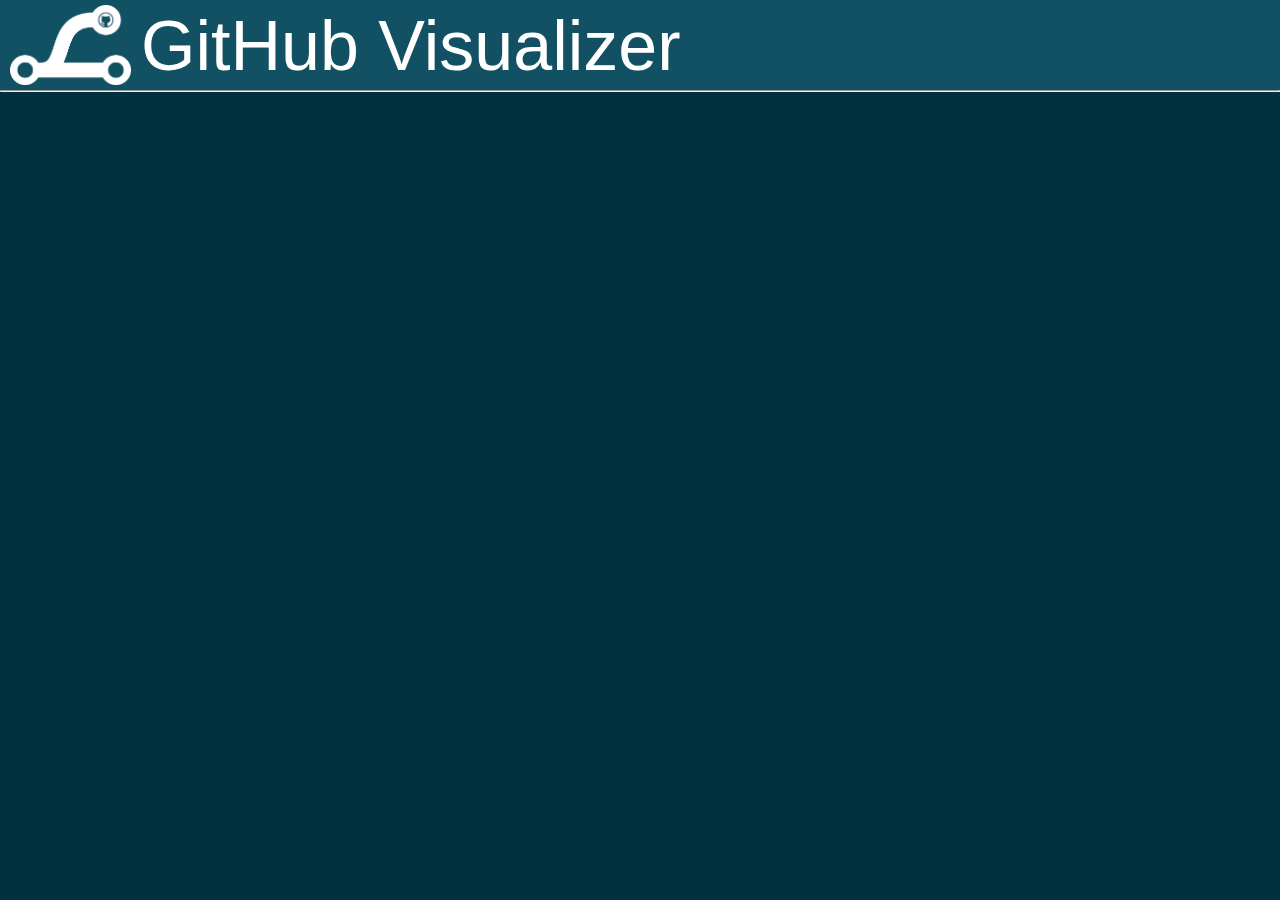
==== src/src/index.html @ 8bae16d9 "changed colors and favicons added" ====
<!DOCTYPE html>
<html lang="en">
<head>
    <meta charset="UTF-8">
    <link rel="stylesheet" href="styles/style.css" type="text/css">
    <link rel="apple-touch-icon" sizes="180x180" href="images/favicons/apple-touch-icon.png">
    <link rel="icon" type="image/png" sizes="32x32" href="images/favicons/favicon-32x32.png">
    <link rel="icon" type="image/png" sizes="16x16" href="images/favicons/favicon-16x16.png">
    <link rel="manifest" href="site.webmanifest">
    <title>GitHub visualizer</title>
</head>
<body>
    <div id="header">
        <img id="logo" src="images/logo_big.png" alt="logo"/>
        <span id="title"> GitHub Visualizer </span>
    </div>
    <hr />
    <script>
    </script>

</body>
</html>
---- src/src/styles/style.css ----
html {
    background-color: #00313F;
    font-family: sans-serif;
}
body {
    margin: 0;
}

#header {
    width: 100%;
    height: 90px;
    margin: 0px;
    background-color: #115163;
    position: relative;
    color: white;
    font-size: 70px;
}

#logo {
    width: 121px;
    height: 80px;
    margin: 5px 10px;
    float: left;
}

#title {
    vertical-align: middle;
}

hr {
    margin: 0;
    padding: 0;
}
/*
.button {
    text-decoration: none;
    text-transform: uppercase;
    font-family: "Exo 2", sans-serif;
    font-weight: 300;
    font-size: 30px;
    display: inline-block;
    position: relative;
    text-align: center;
    color: #00c7ec;
    border: 1px solid #00c7ec;
    border-radius: 5px;
    line-height: 3em;
    padding-left: 5em;
    padding-right: 5em;
    box-shadow: 0 0 0 0 transparent;
}
.button:hover {
    color: white;
    box-shadow: 0 0 30px 0 rgba(0, 199, 236, 0.5);
    background-color: #00c7ec;
}
.button:active {
    box-shadow: 0 0 0 0 transparent;
}
.button:before {
    content: "";
    display: block;
    width: 0px;
    height: 86%;
    position: absolute;
    top: 7%;
    left: 0%;
    opacity: 0;
    background: white;
    box-shadow: 0 0 15px 3px white;
}

/*@include keyframes(shine) {
  from {
    opacity: 0;
    left: 0%;
  }

  50% {
    opacity: 1;
  }
  to {
    opacity: 0;
    left: 100%;
  }
}*/
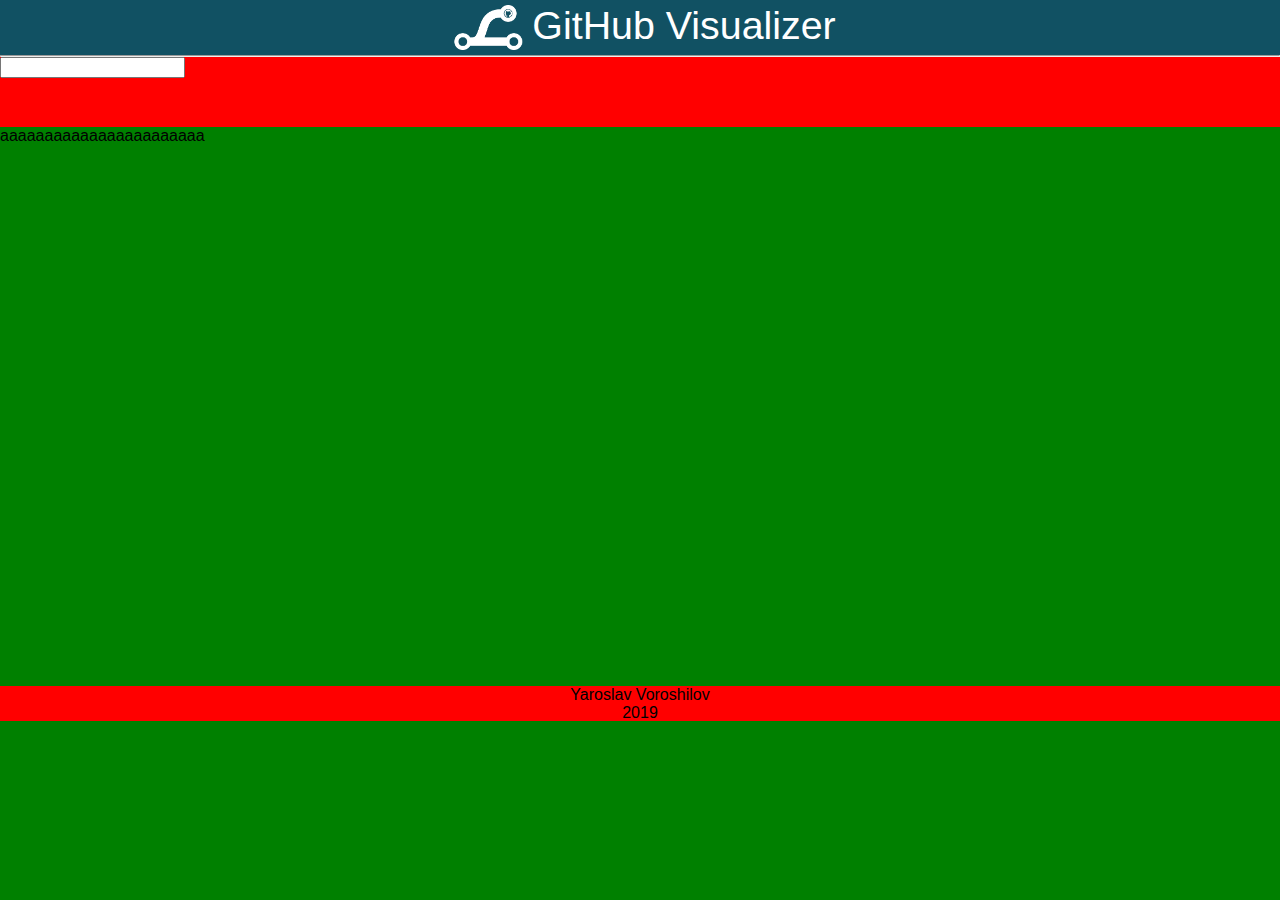
==== commit 7def4688: "added other fields / before rounding heights" ====
--- a/src/src/index.html
+++ b/src/src/index.html
@@ -11,10 +11,22 @@
 </head>
 <body>
     <div id="header">
-        <img id="logo" src="images/logo_big.png" alt="logo"/>
-        <span id="title"> GitHub Visualizer </span>
+        <div id="logoAndTitle">
+            <img id="logo" src="images/logo_big.png" alt="logo"/>
+            <span id="title"> GitHub Visualizer </span>
+        </div>
     </div>
     <hr />
+    <div id="stats">
+        <input type="url">
+    </div>
+    <div id="visualizeField">
+        aaaaaaaaaaaaaaaaaaaaaaa
+    </div>
+    <div id="footer">
+        Yaroslav Voroshilov <br/>
+        2019
+    </div>
     <script>
     </script>
 
--- a/src/src/styles/style.css
+++ b/src/src/styles/style.css
@@ -1,5 +1,5 @@
 html {
-    background-color: #00313F;
+    background-color: green;
     font-family: sans-serif;
 }
 body {
@@ -8,17 +8,23 @@
 
 #header {
     width: 100%;
-    height: 90px;
+    height: 55px;
     margin: 0px;
     background-color: #115163;
     position: relative;
     color: white;
-    font-size: 70px;
+    font-size: 39.375px;
+}
+
+#logoAndTitle {
+    display: inline-block;
+    margin-left: 50%;
+    transform: translateX(-50%);
 }
 
 #logo {
-    width: 121px;
-    height: 80px;
+    width: 68.0625px;
+    height: 45px;
     margin: 5px 10px;
     float: left;
 }
@@ -31,6 +37,27 @@
     margin: 0;
     padding: 0;
 }
+
+#visualizeField {
+    height: 559px;
+}
+
+#stats {
+    width: 100%;
+    height: 70px;
+    background-color: red;
+}
+
+input {
+
+}
+
+#footer {
+    height: 35px;
+    background-color: red;
+    text-align: center;
+}
+
 /*
 .button {
     text-decoration: none;
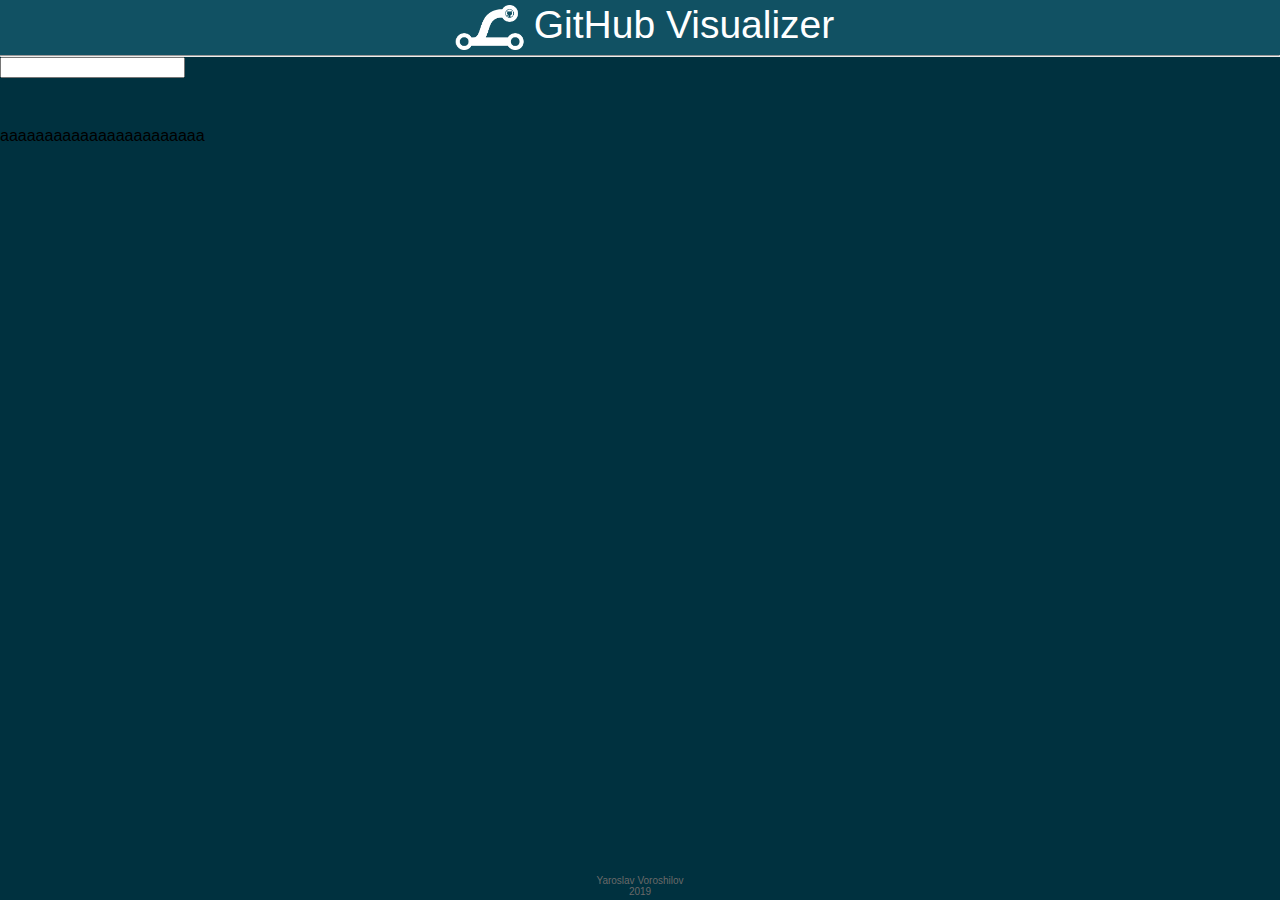
==== commit 34536a6e: "flex everywhere!" ====
--- a/src/src/index.html
+++ b/src/src/index.html
@@ -13,14 +13,14 @@
     <div id="header">
         <div id="logoAndTitle">
             <img id="logo" src="images/logo_big.png" alt="logo"/>
-            <span id="title"> GitHub Visualizer </span>
+            <span id="title">GitHub Visualizer</span>
         </div>
     </div>
     <hr />
     <div id="stats">
         <input type="url">
     </div>
-    <div id="visualizeField">
+    <div id="visualizingField">
         aaaaaaaaaaaaaaaaaaaaaaa
     </div>
     <div id="footer">
--- a/src/src/styles/style.css
+++ b/src/src/styles/style.css
@@ -1,19 +1,31 @@
 html {
-    background-color: green;
+    background-color: #00313F;
     font-family: sans-serif;
+    //overflow: hidden;
+    height: 100%;
 }
 body {
+    height: 100%;
+    display: flex;
+    flex-flow: column;
     margin: 0;
 }
 
+hr {
+    margin: 0;
+    padding: 0;
+}
+
+input {
+
+}
+
 #header {
-    width: 100%;
-    height: 55px;
+    flex: 0 1 55px;
     margin: 0px;
     background-color: #115163;
-    position: relative;
     color: white;
-    font-size: 39.375px;
+    font-size: 39px;
 }
 
 #logoAndTitle {
@@ -23,7 +35,7 @@
 }
 
 #logo {
-    width: 68.0625px;
+    width: 68px;
     height: 45px;
     margin: 5px 10px;
     float: left;
@@ -33,28 +45,26 @@
     vertical-align: middle;
 }
 
-hr {
-    margin: 0;
-    padding: 0;
-}
-
-#visualizeField {
-    height: 559px;
+#visualizingField {
+    flex: 1;
+    //background-color: green;
 }
 
 #stats {
-    width: 100%;
-    height: 70px;
-    background-color: red;
+    flex: 0 1 70px;
+    //background-color: red;
 }
 
-input {
-
-}
 
 #footer {
-    height: 35px;
-    background-color: red;
+    /*
+    position: absolute;
+    bottom: 0;
+    */
+    flex: 0 1 25px;
+    //background-color: red;
+    color: dimgrey;
+    font-size: 10px;
     text-align: center;
 }
 
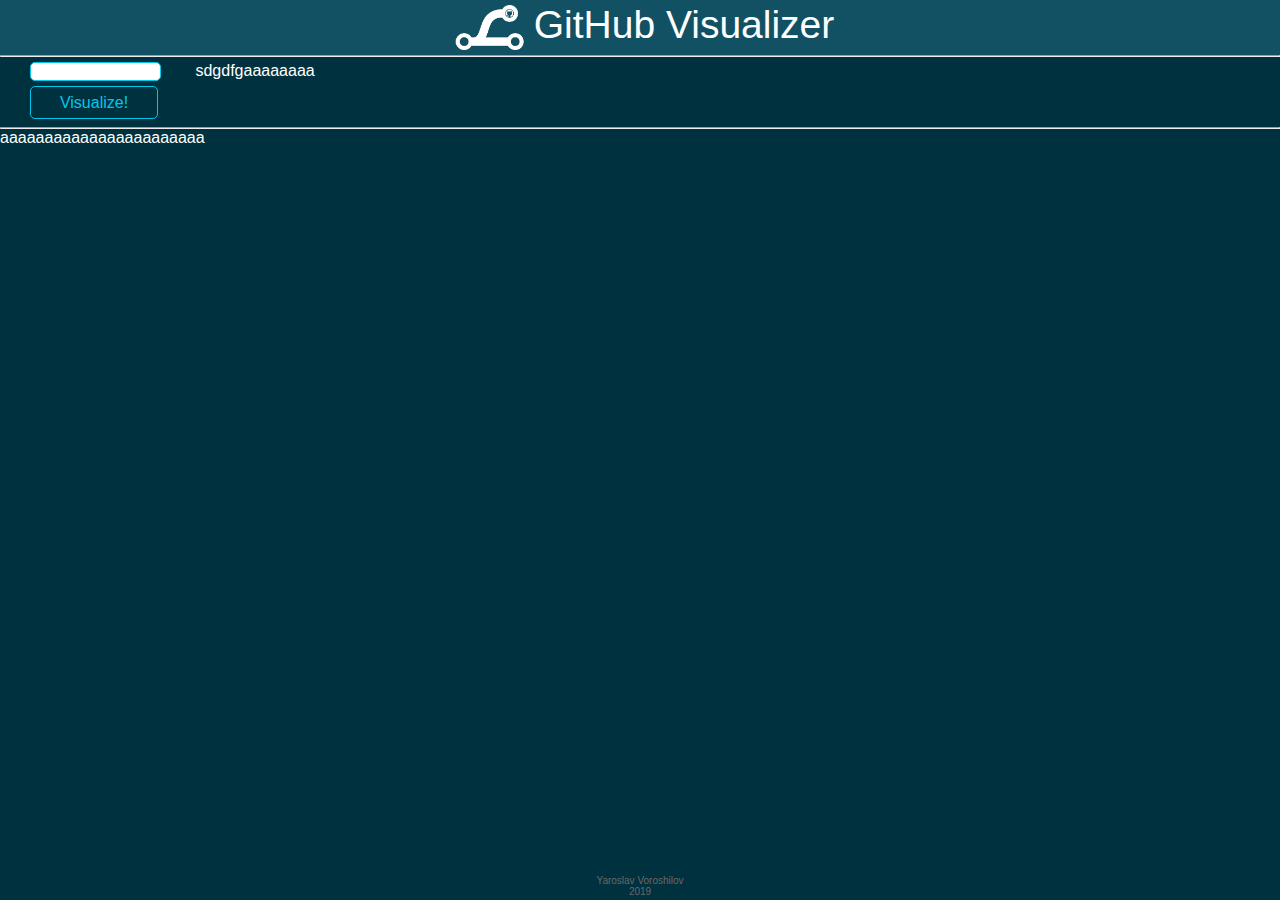
==== commit b4f6e0dd: "pretty button and input field added" ====
--- a/src/src/index.html
+++ b/src/src/index.html
@@ -17,12 +17,23 @@
         </div>
     </div>
     <hr />
-    <div id="stats">
-        <input type="url">
+    <div id="statsBox">
+        <div id="form">
+            <input type="url" id="inpRepo">
+            <a href="#" id="button">Visualize!</a>
+        </div>
+        <table id="stats">
+            <tbody>
+                <tr>sdgdfg</tr>
+                <tr>aaaaaaaa</tr>
+            </tbody>
+        </table>
     </div>
+    <hr />
     <div id="visualizingField">
         aaaaaaaaaaaaaaaaaaaaaaa
     </div>
+
     <div id="footer">
         Yaroslav Voroshilov <br/>
         2019
--- a/src/src/styles/style.css
+++ b/src/src/styles/style.css
@@ -1,8 +1,9 @@
 html {
+    height: 100%;
     background-color: #00313F;
     font-family: sans-serif;
+    color: white;
     //overflow: hidden;
-    height: 100%;
 }
 body {
     height: 100%;
@@ -17,6 +18,11 @@
 }
 
 input {
+    color: #00c7ec;
+    border: 1px solid #00c7ec;
+    border-radius: 5px;
+    width: 122px;
+    padding-left: 5px;
 
 }
 
@@ -24,7 +30,6 @@
     flex: 0 1 55px;
     margin: 0px;
     background-color: #115163;
-    color: white;
     font-size: 39px;
 }
 
@@ -50,11 +55,14 @@
     //background-color: green;
 }
 
-#stats {
+#statsBox {
     flex: 0 1 70px;
     //background-color: red;
 }
 
+#stats {
+
+}
 
 #footer {
     /*
@@ -68,33 +76,41 @@
     text-align: center;
 }
 
-/*
-.button {
+#inpRepo {
+    margin-bottom: 5px;
+    margin-top: 5px;
+
+}
+
+#form {
+    display: inline-block;
+    margin: 0 30px;
+}
+
+#button {
+    display: table-cell;
+    height: 25px;
+    width: 120px;
     text-decoration: none;
-    text-transform: uppercase;
-    font-family: "Exo 2", sans-serif;
-    font-weight: 300;
-    font-size: 30px;
-    display: inline-block;
-    position: relative;
+    font-size: 16px;
     text-align: center;
+    vertical-align: middle;
     color: #00c7ec;
     border: 1px solid #00c7ec;
     border-radius: 5px;
-    line-height: 3em;
-    padding-left: 5em;
-    padding-right: 5em;
+    padding: 3px;
+    box-shadow: 0 0 0 0 transparent;
+
+}
+#button:hover {
+    box-shadow: 0 0 10px 0 #24B5DA;
+    background-color: #00c7ec;
+}
+#button:active {
     box-shadow: 0 0 0 0 transparent;
 }
-.button:hover {
-    color: white;
-    box-shadow: 0 0 30px 0 rgba(0, 199, 236, 0.5);
-    background-color: #00c7ec;
-}
-.button:active {
-    box-shadow: 0 0 0 0 transparent;
-}
-.button:before {
+/*
+#button:before {
     content: "";
     display: block;
     width: 0px;
@@ -107,17 +123,4 @@
     box-shadow: 0 0 15px 3px white;
 }
 
-/*@include keyframes(shine) {
-  from {
-    opacity: 0;
-    left: 0%;
-  }
-
-  50% {
-    opacity: 1;
-  }
-  to {
-    opacity: 0;
-    left: 100%;
-  }
-}*/+ */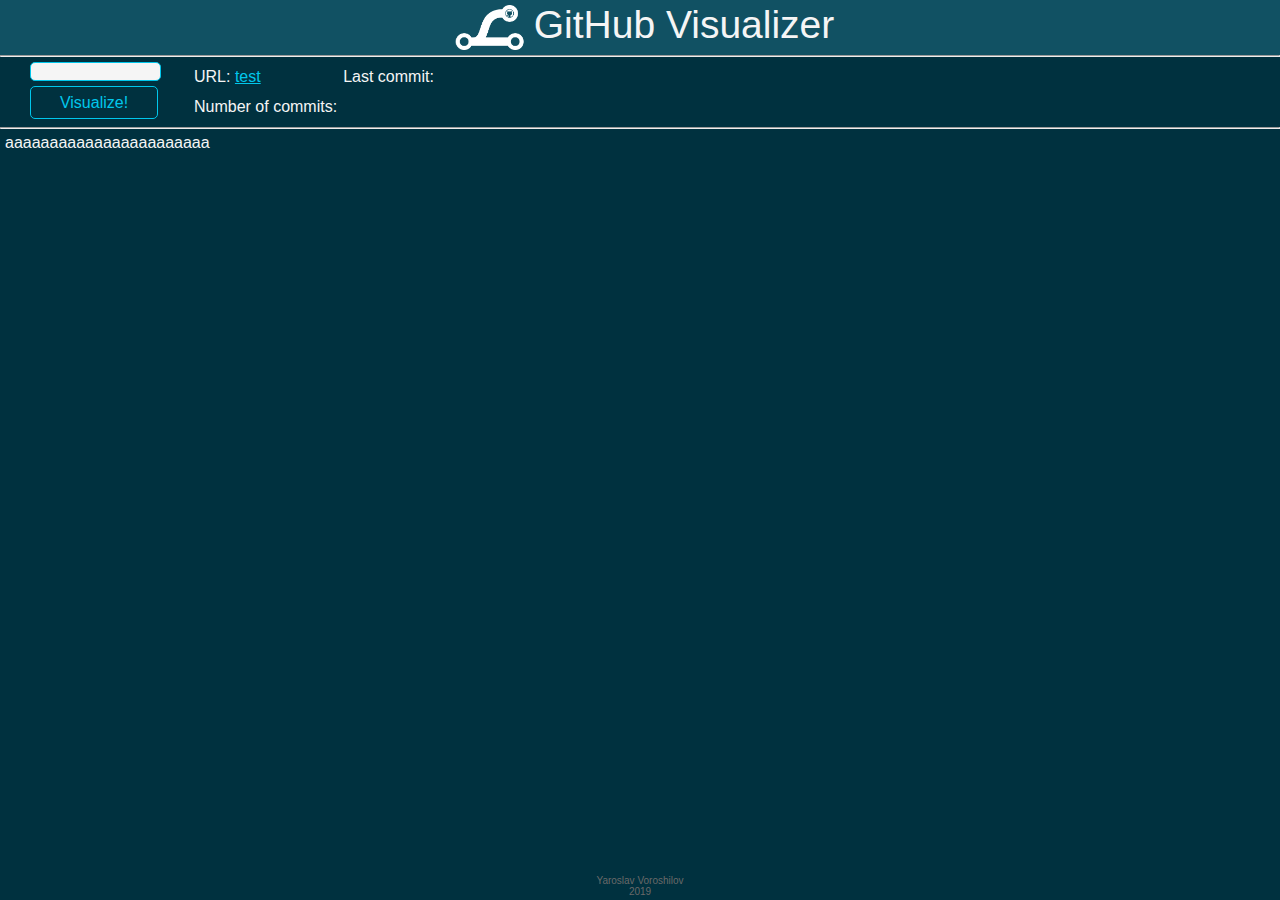
==== commit c5fa8392: "added table / ready to write script" ====
--- a/src/src/index.html
+++ b/src/src/index.html
@@ -24,8 +24,14 @@
         </div>
         <table id="stats">
             <tbody>
-                <tr>sdgdfg</tr>
-                <tr>aaaaaaaa</tr>
+                <tr>
+                    <td>URL: <a href="#">test</a></td>
+                    <td>Last commit: </td>
+                </tr>
+                <tr>
+                    <td>Number of commits: </td>
+                    <td></td>
+                </tr>
             </tbody>
         </table>
     </div>
--- a/src/src/styles/style.css
+++ b/src/src/styles/style.css
@@ -2,7 +2,7 @@
     height: 100%;
     background-color: #00313F;
     font-family: sans-serif;
-    color: white;
+    color: whitesmoke;
     //overflow: hidden;
 }
 body {
@@ -17,12 +17,22 @@
     padding: 0;
 }
 
+a {
+    color: #00c7ec;
+}
+
+a:hover {
+    color: white;
+}
+
 input {
     color: #00c7ec;
     border: 1px solid #00c7ec;
     border-radius: 5px;
     width: 122px;
     padding-left: 5px;
+    outline: none;
+    background-color: whitesmoke;
 
 }
 
@@ -52,16 +62,26 @@
 
 #visualizingField {
     flex: 1;
+    padding: 5px 5px 0;
     //background-color: green;
 }
 
 #statsBox {
     flex: 0 1 70px;
+    display: flex;
+    flex-flow: row wrap;
     //background-color: red;
 }
 
 #stats {
+    margin: 5px 0;
+    border-collapse: collapse;
+    border-spacing: 0px;
+}
 
+#stats td {
+    padding: 5px 3px 5px 3px;
+    //border: 1px solid white;
 }
 
 #footer {
@@ -103,6 +123,7 @@
 
 }
 #button:hover {
+    color: white;
     box-shadow: 0 0 10px 0 #24B5DA;
     background-color: #00c7ec;
 }
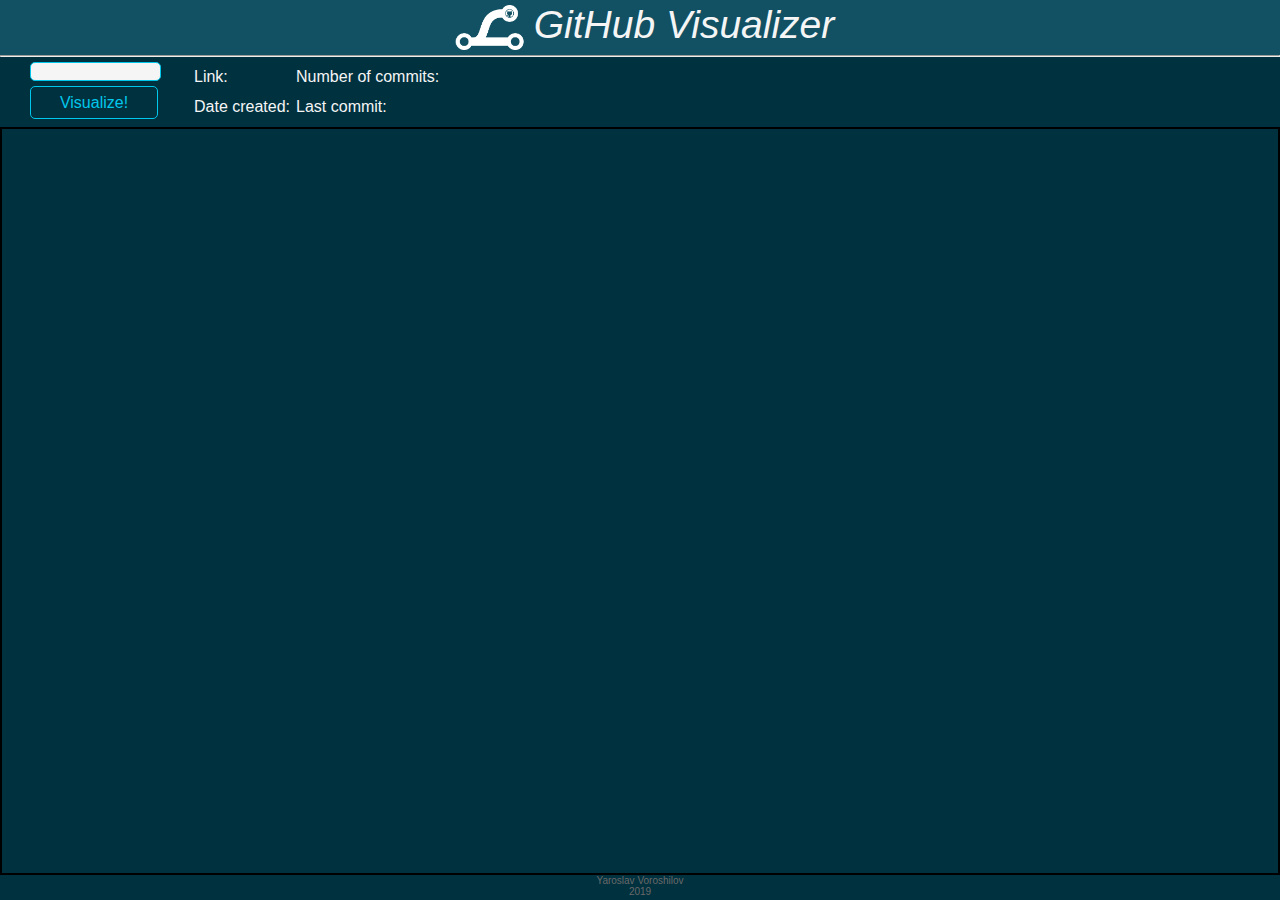
==== commit fc8c73d1: "finally working script! / some improvements and refactoring in html and css" ====
--- a/src/src/index.html
+++ b/src/src/index.html
@@ -7,7 +7,7 @@
     <link rel="icon" type="image/png" sizes="32x32" href="images/favicons/favicon-32x32.png">
     <link rel="icon" type="image/png" sizes="16x16" href="images/favicons/favicon-16x16.png">
     <link rel="manifest" href="site.webmanifest">
-    <title>GitHub visualizer</title>
+    <title>GitHub Visualizer</title>
 </head>
 <body>
     <div id="header">
@@ -19,33 +19,30 @@
     <hr />
     <div id="statsBox">
         <div id="form">
-            <input type="url" id="inpRepo">
-            <a href="#" id="button">Visualize!</a>
+            <input id="inpRepo" type="url">
+            <a id="btnRepo" href="#">Visualize!</a>
         </div>
         <table id="stats">
             <tbody>
                 <tr>
-                    <td>URL: <a href="#">test</a></td>
-                    <td>Last commit: </td>
+                    <td>Link: <span></span></td>
+                    <td>Number of commits: <span></span></td>
                 </tr>
                 <tr>
-                    <td>Number of commits: </td>
-                    <td></td>
+                    <td>Date created: <span></span></td>
+                    <td>Last commit: <span></span></td>
                 </tr>
             </tbody>
         </table>
     </div>
-    <hr />
+    <!--<hr style="border-color: black"/>-->
     <div id="visualizingField">
-        aaaaaaaaaaaaaaaaaaaaaaa
     </div>
-
     <div id="footer">
         Yaroslav Voroshilov <br/>
         2019
     </div>
-    <script>
+    <script src="scripts/script.js">
     </script>
-
 </body>
-</html>+</html>
--- a/src/src/styles/style.css
+++ b/src/src/styles/style.css
@@ -5,11 +5,16 @@
     color: whitesmoke;
     //overflow: hidden;
 }
+
 body {
     height: 100%;
     display: flex;
     flex-flow: column;
     margin: 0;
+}
+
+span {
+    font-style: italic;
 }
 
 hr {
@@ -19,6 +24,7 @@
 
 a {
     color: #00c7ec;
+    text-decoration: none;
 }
 
 a:hover {
@@ -60,40 +66,11 @@
     vertical-align: middle;
 }
 
-#visualizingField {
-    flex: 1;
-    padding: 5px 5px 0;
-    //background-color: green;
-}
-
 #statsBox {
     flex: 0 1 70px;
     display: flex;
     flex-flow: row wrap;
     //background-color: red;
-}
-
-#stats {
-    margin: 5px 0;
-    border-collapse: collapse;
-    border-spacing: 0px;
-}
-
-#stats td {
-    padding: 5px 3px 5px 3px;
-    //border: 1px solid white;
-}
-
-#footer {
-    /*
-    position: absolute;
-    bottom: 0;
-    */
-    flex: 0 1 25px;
-    //background-color: red;
-    color: dimgrey;
-    font-size: 10px;
-    text-align: center;
 }
 
 #inpRepo {
@@ -107,7 +84,7 @@
     margin: 0 30px;
 }
 
-#button {
+#btnRepo {
     display: table-cell;
     height: 25px;
     width: 120px;
@@ -122,14 +99,17 @@
     box-shadow: 0 0 0 0 transparent;
 
 }
-#button:hover {
+
+#btnRepo:hover {
     color: white;
     box-shadow: 0 0 10px 0 #24B5DA;
     background-color: #00c7ec;
 }
-#button:active {
+
+#btnRepo:active {
     box-shadow: 0 0 0 0 transparent;
 }
+
 /*
 #button:before {
     content: "";
@@ -144,4 +124,34 @@
     box-shadow: 0 0 15px 3px white;
 }
 
- */+ */
+
+#stats {
+    margin: 5px 0;
+    border-collapse: collapse;
+    border-spacing: 0px;
+}
+
+#stats td {
+    padding: 5px 3px 5px 3px;
+    //border: 1px solid white;
+}
+
+#visualizingField {
+    flex: 1;
+    border: 2px solid black;
+    padding: 5px 5px 0;
+//background-color: green;
+}
+
+#footer {
+    /*
+    position: absolute;
+    bottom: 0;
+    */
+    flex: 0 1 25px;
+    //background-color: red;
+    color: dimgrey;
+    font-size: 10px;
+    text-align: center;
+}
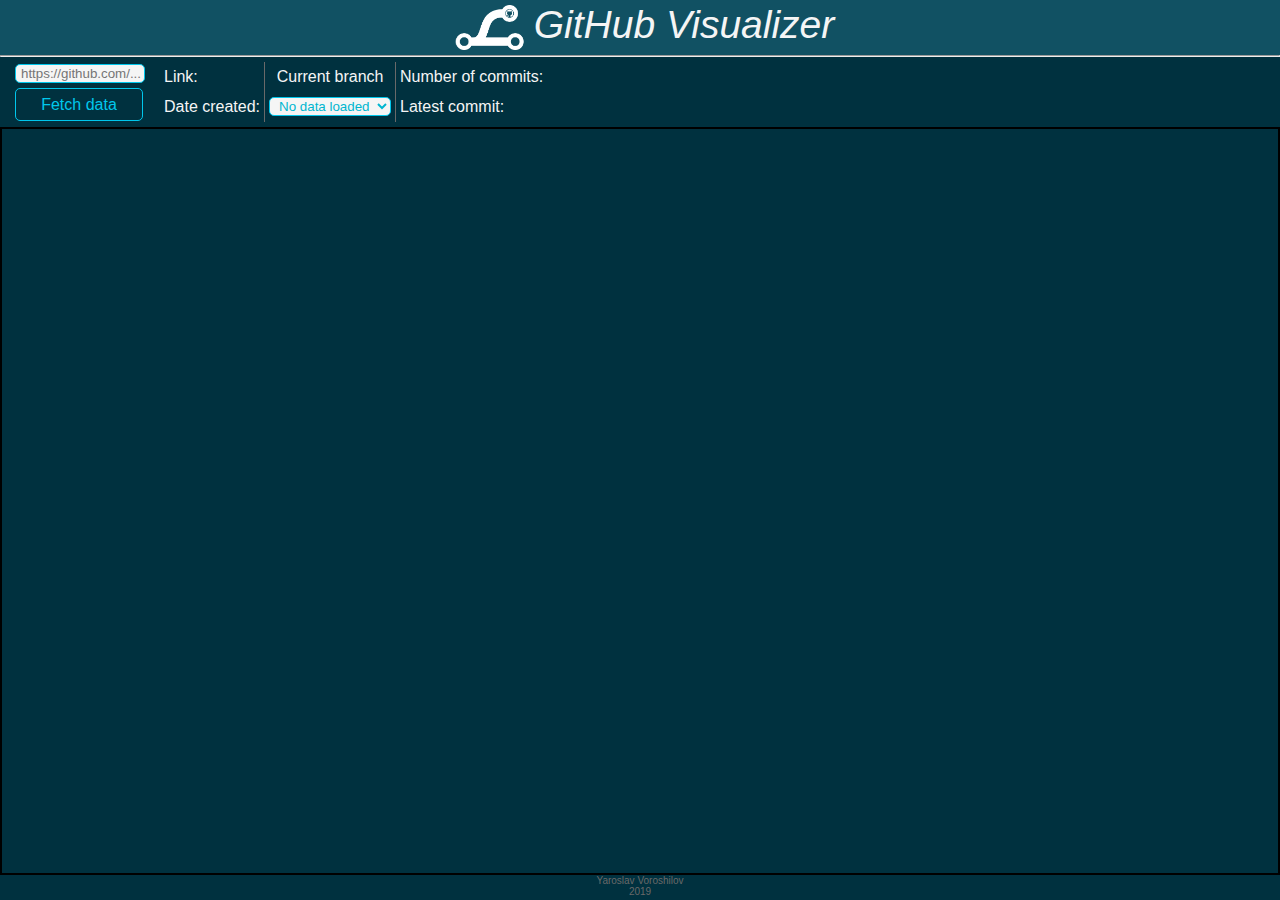
==== commit 287bce01: "global code rebuilding" ====
--- a/src/src/index.html
+++ b/src/src/index.html
@@ -18,19 +18,25 @@
     </div>
     <hr />
     <div id="statsBox">
-        <div id="form">
-            <input id="inpRepo" type="url">
-            <a id="btnRepo" href="#">Visualize!</a>
+        <div id="inputBox">
+            <input id="inpRepo" type="url" placeholder="https://github.com/...">
+            <a class="btn" id="btnRepo" href="#">Fetch data</a>
         </div>
         <table id="stats">
             <tbody>
                 <tr>
                     <td>Link: <span></span></td>
+                    <td style="border-right: 1px solid dimgrey; border-left: 1px solid dimgrey; text-align: center">Current branch</td>
                     <td>Number of commits: <span></span></td>
                 </tr>
                 <tr>
                     <td>Date created: <span></span></td>
-                    <td>Last commit: <span></span></td>
+                    <td style="border-right: 1px solid dimgrey; border-left: 1px solid dimgrey">
+                        <select id="branchSel" autocomplete="on">
+                            <option selected>No data loaded</option>
+                        </select>
+                    </td>
+                    <td>Latest commit: <span></span></td>
                 </tr>
             </tbody>
         </table>
@@ -42,7 +48,8 @@
         Yaroslav Voroshilov <br/>
         2019
     </div>
-    <script src="scripts/script.js">
-    </script>
+    <script src="scripts/eventHandlers.js"></script>
+    <script src="scripts/dataCollector.js"></script>
+    <script src="scripts/visualizer.js"></script>
 </body>
 </html>
--- a/src/src/styles/style.css
+++ b/src/src/styles/style.css
@@ -31,8 +31,8 @@
     color: white;
 }
 
-input {
-    color: #00c7ec;
+input, select {
+    color: #00b6d0;
     border: 1px solid #00c7ec;
     border-radius: 5px;
     width: 122px;
@@ -70,21 +70,21 @@
     flex: 0 1 70px;
     display: flex;
     flex-flow: row wrap;
+    position: relative;
     //background-color: red;
 }
 
 #inpRepo {
+    width: 121px;
     margin-bottom: 5px;
-    margin-top: 5px;
-
 }
 
-#form {
-    display: inline-block;
-    margin: 0 30px;
+#inputBox {
+    margin: 0 15px;
+    padding: 7px 0 5px;
 }
 
-#btnRepo {
+.btn {
     display: table-cell;
     height: 25px;
     width: 120px;
@@ -97,16 +97,15 @@
     border-radius: 5px;
     padding: 3px;
     box-shadow: 0 0 0 0 transparent;
-
 }
 
-#btnRepo:hover {
+.btn:hover {
     color: white;
     box-shadow: 0 0 10px 0 #24B5DA;
     background-color: #00c7ec;
 }
 
-#btnRepo:active {
+.btn:active {
     box-shadow: 0 0 0 0 transparent;
 }
 
@@ -127,13 +126,14 @@
  */
 
 #stats {
+    height: 60px;
     margin: 5px 0;
     border-collapse: collapse;
     border-spacing: 0px;
 }
 
 #stats td {
-    padding: 5px 3px 5px 3px;
+    padding: 5px 4px;
     //border: 1px solid white;
 }
 
@@ -154,4 +154,4 @@
     color: dimgrey;
     font-size: 10px;
     text-align: center;
-}
+}